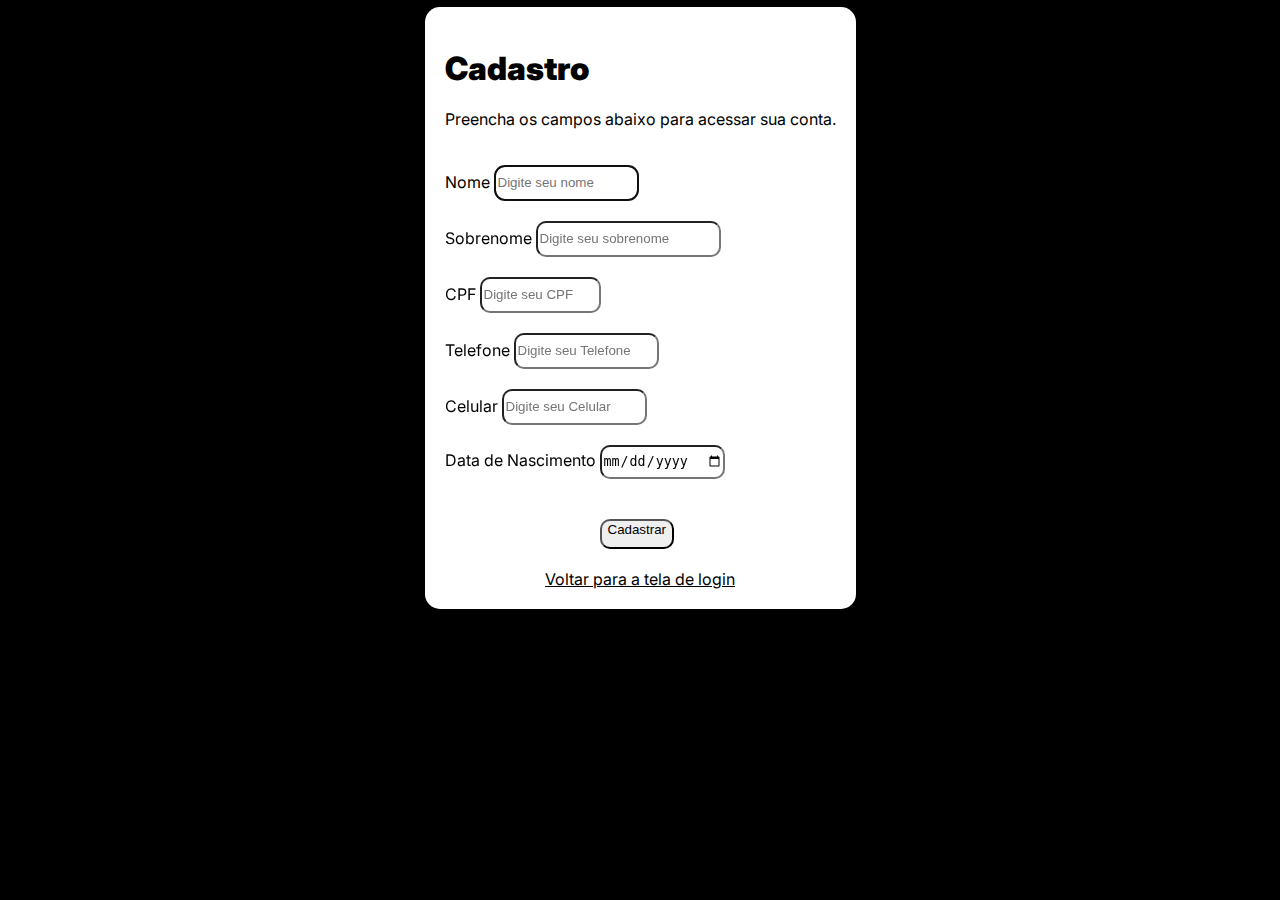
==== index.html @ b08a32c3 "update" ====
<!DOCTYPE html>
<html lang="pt-br">
<head>
    <meta charset="UTF-8">
    <meta http-equiv="X-UA-Compatible" content="IE=edge">
    <meta name="viewport" content="width=device-width, initial-scale=1.0">
    <link rel="stylesheet" href="style-form.css">

    <link rel="preconnect" href="https://fonts.googleapis.com">
    <link rel="preconnect" href="https://fonts.gstatic.com" crossorigin>
    <link href="https://fonts.googleapis.com/css2?family=Inter:wght@300&display=swap" rel="stylesheet">
    <title>Formulário de Cadastro</title>
</head>
<body>
</head>
<body>
    <div id="container"> <!--Tela de cadastro-->
<form id="formulario" action="" method="post">

<div id="fields">
    <h1 id="login">
        <strong>Cadastro</strong>
    </h1>
    
    <p class="field-down">Preencha os campos abaixo para acessar sua conta.</p> <!--preencha os campos abaixo-->
    
        
        <br>
    <label for="name">Nome</label>
        <input 
        type="text" 
        name="name" 
        id="name" 
        placeholder="Digite seu nome" 
        title="Digite seu nome" 
        tabindex="1"
        minlength="10"
        maxlength="20"
        size="15"
        autofocus 
        required>
    <br>
    <br>
        <label for="last-name">Sobrenome</label>
        <input 
        type="text" 
        name="last-name" 
        id="last-name"
        placeholder="Digite seu sobrenome"
        title="Digite seu sobrenome"
        minlength="5"
        maxlength="20"
        size="20"
        tabindex="2"
        required>
        <br>
        <br>
        <label for="cpf">CPF</label>
        <input 
        type="text" 
        name="cpf" 
        id="cpf"
        placeholder="Digite seu CPF"
        title="Digite seu CPF"
        minlength="10"
        maxlength="15"
        size="12"
        tabindex="3"
        required>
        <br>
        <br>
        <label for="telephone">Telefone</label>
        <input 
        type="tel" 
        name="telephone" 
        id="telephone"
        placeholder="Digite seu Telefone"
        title="Digite seu Telefone"
        minlength="10"
        maxlength="12"
        size="15"
        tabindex="4"
        required>
        <br>
        <br>
        
        <label for="cellphone">Celular</label>
        <input 
        type="tel" 
        name="cellphone" 
        id="cellphone"
        placeholder="Digite seu Celular"
        title="Digite seu Celular"
        minlength="10"
        maxlength="12"
        size="15"
        tabindex="5"
        required>
        <br>
        <br>
<label for="birth">Data de Nascimento</label>
        <input 
        type="date" 
        name="birth" 
        id="birth"
        title="Preencha com a data do seu nascimento"
        tabindex="6"
        required>
        <br>
        <br>
        <br>
        <button 
        type="submit"
        title="Cadastrar"
        tabindex="7">Cadastrar</button>
        <br>
        <a 
        href="./loginscreen.html"
        class="back-to-login"
        title="Voltar para a tela de login"
        tabindex="7">
            Voltar para a tela de login
        </a>
</div>


</form>
    </div>
</body>
</html>
---- style-form.css ----
body {
    background-color: black;
    
    display: flex;
    justify-content: center;

    
    color: black;

    font-family: 'Inter', sans-serif;
    
}

#container {
    display: flex;
    
}


#formulario {
    background-color: (1, 159, 244);
    
    

    width: 500px;
    height: 600px;

    display: flex;
    justify-content: center;
    


    

}

#fields {
    background-color: white;
    border-radius: 15px;

    align-items: center;
    align-content: center;
    align-self: center;

    

    padding: 20px;


}

button {
    display: flex;
    position: relative;
    left: 155px;

    border-radius: 10px;
    height: 30px;

}

.back-to-login {
    display: flex;
    justify-content: center;
    
    color: black;



}

#name {
    border-radius: 10px;
    height: 30px;
}

#last-name {
    border-radius: 10px;
    height: 30px;
}

#cpf {
    border-radius: 10px;
    height: 30px;
}

#telephone {
    border-radius: 10px;
    height: 30px;
}

#cellphone {
    border-radius: 10px;
    height: 30px;
}

#birth {
    border-radius: 10px;
    height: 30px;
}
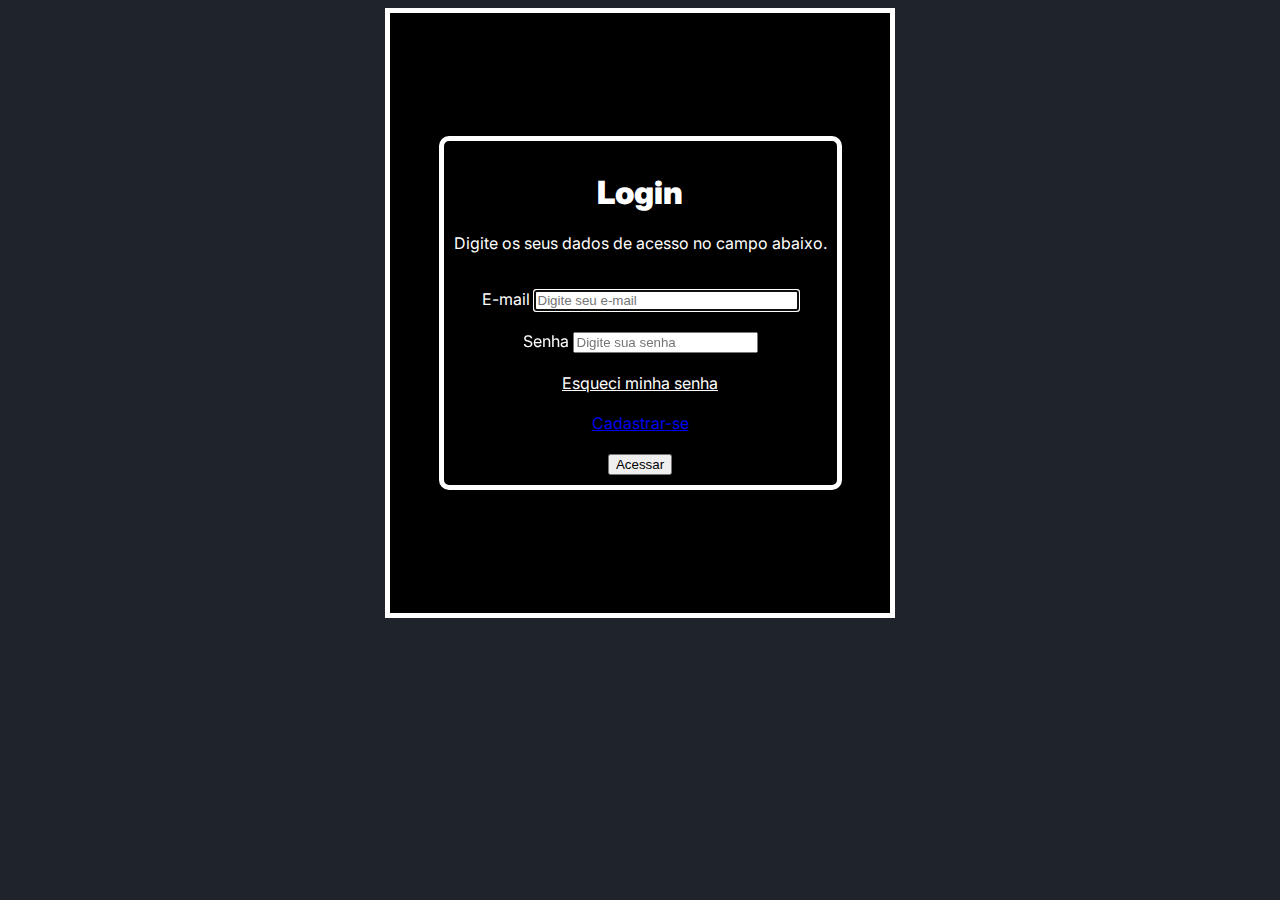
==== commit 8491bb5f: "update" ====
--- a/index.html
+++ b/index.html
@@ -1,126 +1,81 @@
 <!DOCTYPE html>
-<html lang="pt-br">
+<html lang="pt-br>
 <head>
     <meta charset="UTF-8">
     <meta http-equiv="X-UA-Compatible" content="IE=edge">
     <meta name="viewport" content="width=device-width, initial-scale=1.0">
-    <link rel="stylesheet" href="style-form.css">
+    <link rel="stylesheet" href="style-login.css">
 
     <link rel="preconnect" href="https://fonts.googleapis.com">
-    <link rel="preconnect" href="https://fonts.gstatic.com" crossorigin>
-    <link href="https://fonts.googleapis.com/css2?family=Inter:wght@300&display=swap" rel="stylesheet">
-    <title>Formulário de Cadastro</title>
+<link rel="preconnect" href="https://fonts.gstatic.com" crossorigin>
+<link href="https://fonts.googleapis.com/css2?family=Inter:wght@300&display=swap" rel="stylesheet">
+    
+<title>Login Screen</title>
 </head>
 <body>
-</head>
-<body>
-    <div id="container"> <!--Tela de cadastro-->
-<form id="formulario" action="" method="post">
+    <div id="container"> <!--Tela de login-->
+<form id="loginscreen" action="" method="post">
 
 <div id="fields">
     <h1 id="login">
-        <strong>Cadastro</strong>
+        <strong>Login</strong>
     </h1>
     
-    <p class="field-down">Preencha os campos abaixo para acessar sua conta.</p> <!--preencha os campos abaixo-->
+    <p class="field-down">Digite os seus dados de acesso no campo abaixo.</p> <!--digite os dados nos campos abaixo-->
     
         
         <br>
-    <label for="name">Nome</label>
+    <label for="email">E-mail</label>
         <input 
-        type="text" 
-        name="name" 
-        id="name" 
-        placeholder="Digite seu nome" 
-        title="Digite seu nome" 
+        type="email" 
+        name="email" 
+        id="email" 
+        placeholder="Digite seu e-mail" 
+        title="Digite seu e-mail" 
         tabindex="1"
-        minlength="10"
-        maxlength="20"
-        size="15"
+        size="30"
         autofocus 
         required>
     <br>
     <br>
-        <label for="last-name">Sobrenome</label>
+        <label for="password">Senha</label>
         <input 
-        type="text" 
-        name="last-name" 
-        id="last-name"
-        placeholder="Digite seu sobrenome"
-        title="Digite seu sobrenome"
+        type="password" 
+        name="password" 
+        id="password"
+        placeholder="Digite sua senha"
+        title="Digite sua senha"
         minlength="5"
-        maxlength="20"
-        size="20"
+        maxlength="10"
         tabindex="2"
+        size=""
         required>
         <br>
         <br>
-        <label for="cpf">CPF</label>
-        <input 
-        type="text" 
-        name="cpf" 
-        id="cpf"
-        placeholder="Digite seu CPF"
-        title="Digite seu CPF"
-        minlength="10"
-        maxlength="15"
-        size="12"
-        tabindex="3"
-        required>
+        <a 
+        href="./forgotmypassword.html"
+        class="forgot-password"
+        title="Esqueci minha senha"
+        tabindex="3">
+            Esqueci minha senha
+        </a>
         <br>
         <br>
-        <label for="telephone">Telefone</label>
-        <input 
-        type="tel" 
-        name="telephone" 
-        id="telephone"
-        placeholder="Digite seu Telefone"
-        title="Digite seu Telefone"
-        minlength="10"
-        maxlength="12"
-        size="15"
-        tabindex="4"
-        required>
-        <br>
-        <br>
-        
-        <label for="cellphone">Celular</label>
-        <input 
-        type="tel" 
-        name="cellphone" 
-        id="cellphone"
-        placeholder="Digite seu Celular"
-        title="Digite seu Celular"
-        minlength="10"
-        maxlength="12"
-        size="15"
-        tabindex="5"
-        required>
-        <br>
-        <br>
-<label for="birth">Data de Nascimento</label>
-        <input 
-        type="date" 
-        name="birth" 
-        id="birth"
-        title="Preencha com a data do seu nascimento"
-        tabindex="6"
-        required>
-        <br>
+        <a 
+        href="./formlogin.html"
+        class="cadastrar"
+        title="Cadastrar-se"
+        tabindex="3">
+            Cadastrar-se
+        </a>
         <br>
         <br>
         <button 
         type="submit"
-        title="Cadastrar"
-        tabindex="7">Cadastrar</button>
-        <br>
-        <a 
-        href="./loginscreen.html"
-        class="back-to-login"
-        title="Voltar para a tela de login"
-        tabindex="7">
-            Voltar para a tela de login
-        </a>
+        title="Acessar"
+        tabindex="4">Acessar</button>
+        
+        
 </div>
 
 
--- a/style-login.css
+++ b/style-login.css
@@ -0,0 +1,56 @@
+body {
+    background-color: #1f242b;
+    
+    display: flex;
+    justify-content: center;
+
+    
+    
+
+    color: white;
+    font-family: 'Inter', sans-serif;
+}
+
+#container {
+    display: flex;
+}
+
+
+#loginscreen {
+    background-color: black;
+    
+    border: 5px solid white;
+
+    width: 500px;
+    height: 600px;
+
+    display: flex;
+    justify-content: center;
+    
+
+
+    
+
+}
+
+#fields {
+    
+    border: 5px solid white;
+    border-radius: 10px;
+
+    align-items: center;
+    align-content: center;
+    align-self: center;
+
+    text-align: center;
+
+    padding: 10px;
+    
+
+
+}
+
+.forgot-password {
+    color: white;
+}
+
